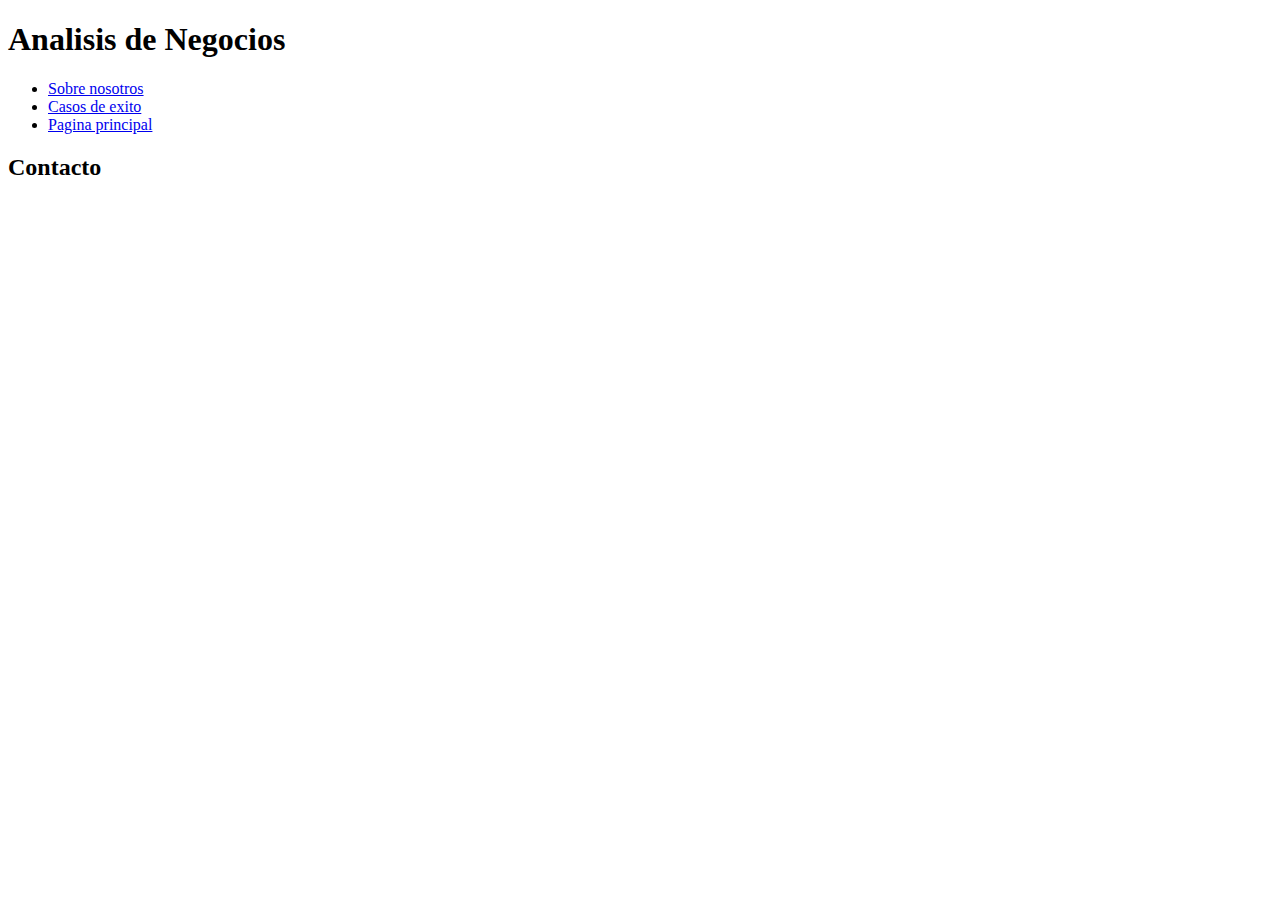
==== contacto.html @ f98e1538 "v1.0" ====
<!DOCTYPE html>
<html lang="en">
<head>
    <meta charset="UTF-8">
    <meta name="viewport" content="width=device-width, initial-scale=1.0">
    <title>Primer pagina</title>
</head>
<body>
    <header>
        <h1>Analisis de Negocios</h1>
    
        <nav>
            <ul>
                <li><a href="nosotros.html">Sobre nosotros</a></li>
                <li><a href="casosexito.html">Casos de exito</a></li>
                <li><a href="index.html">Pagina principal</a></li>
            </ul>
        </nav>




    </header>
    <main>
        <h2>Contacto</h2>

    </main>
    <footer>

    </footer>
    
</body>
</html>
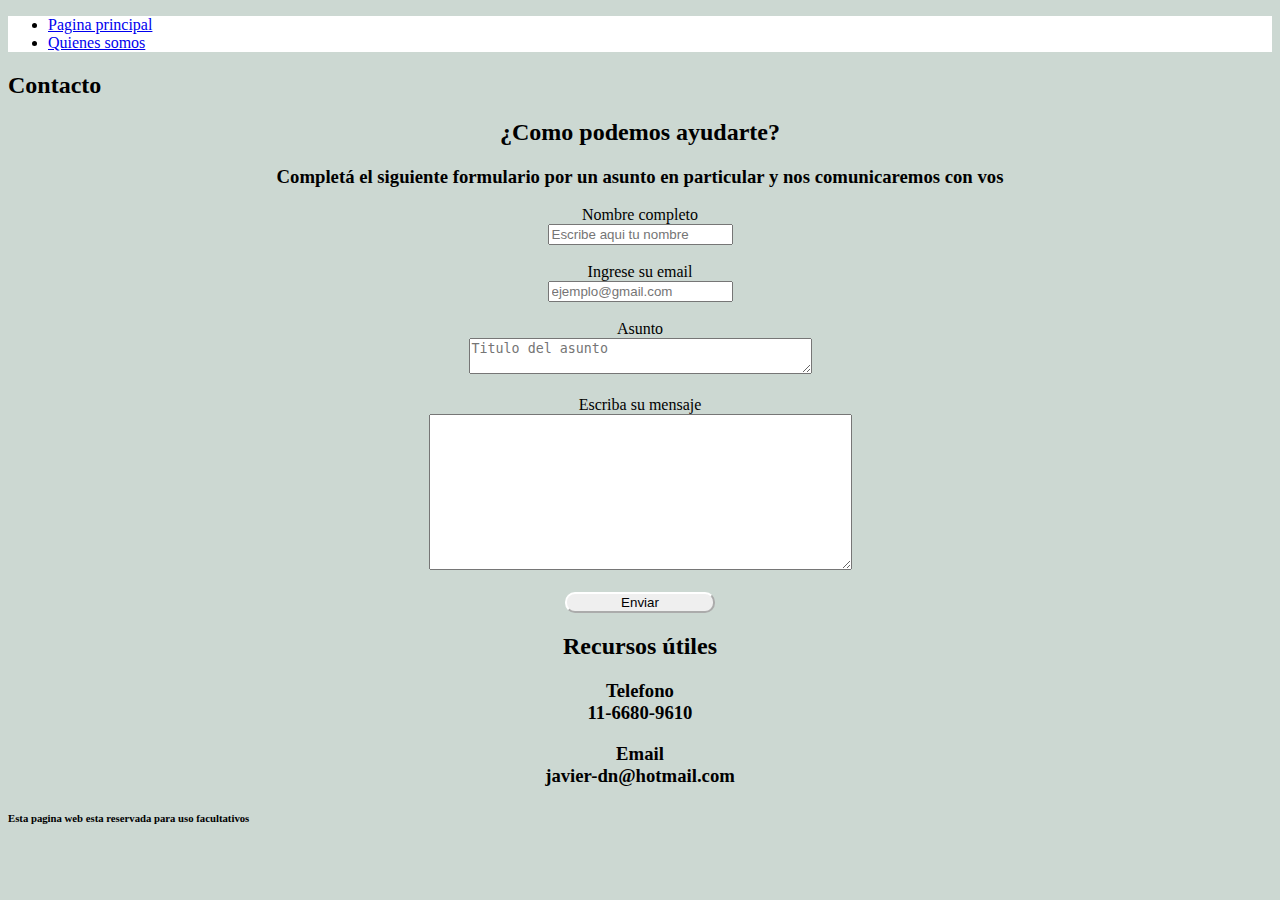
==== commit d29f2690: "v1.1" ====
--- a/contacto.html
+++ b/contacto.html
@@ -3,31 +3,58 @@
 <head>
     <meta charset="UTF-8">
     <meta name="viewport" content="width=device-width, initial-scale=1.0">
-    <title>Primer pagina</title>
+    <title>Del Negro Services - Contacto</title>
+    <link rel="shortcut icon" href="fotos/logodn.jpg" type="image/x-icon">
+    <link rel="stylesheet" href="styles.css">
+
 </head>
 <body>
     <header>
-        <h1>Analisis de Negocios</h1>
-    
         <nav>
             <ul>
-                <li><a href="nosotros.html">Sobre nosotros</a></li>
-                <li><a href="casosexito.html">Casos de exito</a></li>
                 <li><a href="index.html">Pagina principal</a></li>
+                <li><a href="nosotros.html">Quienes somos</a></li>
             </ul>
         </nav>
-
-
-
-
     </header>
     <main>
         <h2>Contacto</h2>
+        <div class="formulario">
+            <div class="contacto_titulo">
+                <h2>¿Como podemos ayudarte?</h2>
+                <h3>Completá el siguiente formulario por un asunto en particular y nos comunicaremos con vos</h3>
+            </div>
+            <form>
+                <label for="nombre">Nombre completo</label><br>
+                <input type="text" placeholder="Escribe aqui tu nombre" name="nombre" id="nombre" required>
+                <br><br>
 
+                <label for="email">Ingrese su email</label><br>
+                <input type="email" placeholder="ejemplo@gmail.com" name="email" id="email" required>
+                <br><br>
+
+                <label for="asunto">Asunto</label><br>
+                <textarea name="asunto" id="asunto" cols="40" rows="2" required placeholder="Titulo del asunto"></textarea>
+                <br><br>
+            
+                <label for="mensaje">Escriba su mensaje</label><br>
+                <textarea name="mensaje" id="mensaje" cols="50" rows="10" required></textarea>
+                <br><br>
+            
+                <input class="btn" type="submit" value="Enviar">
+            </form>  
+        </div>
+
+        <div class="contacto_propio">
+            <h2>Recursos útiles</h2>
+                <h3>Telefono <br>11-6680-9610</h3>
+                <h3>Email<br>javier-dn@hotmail.com</h3>
+
+        </div>
     </main>
+
     <footer>
-
+        <h6>Esta pagina web esta reservada para uso facultativos</h6>
     </footer>
-    
 </body>
 </html>--- a/styles.css
+++ b/styles.css
@@ -0,0 +1,38 @@
+body {
+    background-color: rgba(162, 184, 173, 0.548);   
+}
+header {
+    background-color: rgb(255, 255, 255);
+}
+
+.info{
+    text-align: center;
+}
+.info img{       
+    width: 200px;
+    border-radius: 50%;
+}
+
+.nosotros{
+    text-align: center;
+}
+.camara_vigilancia img {
+    width: 200px;
+}
+
+.formulario {
+    text-align: center;
+}
+
+.btn {
+    width: 150px;
+    border-radius: 10px;
+    border-color: white;
+}
+.contacto_propio {
+    text-align: center;
+}
+
+.trabajos img{
+    width: 200px;
+}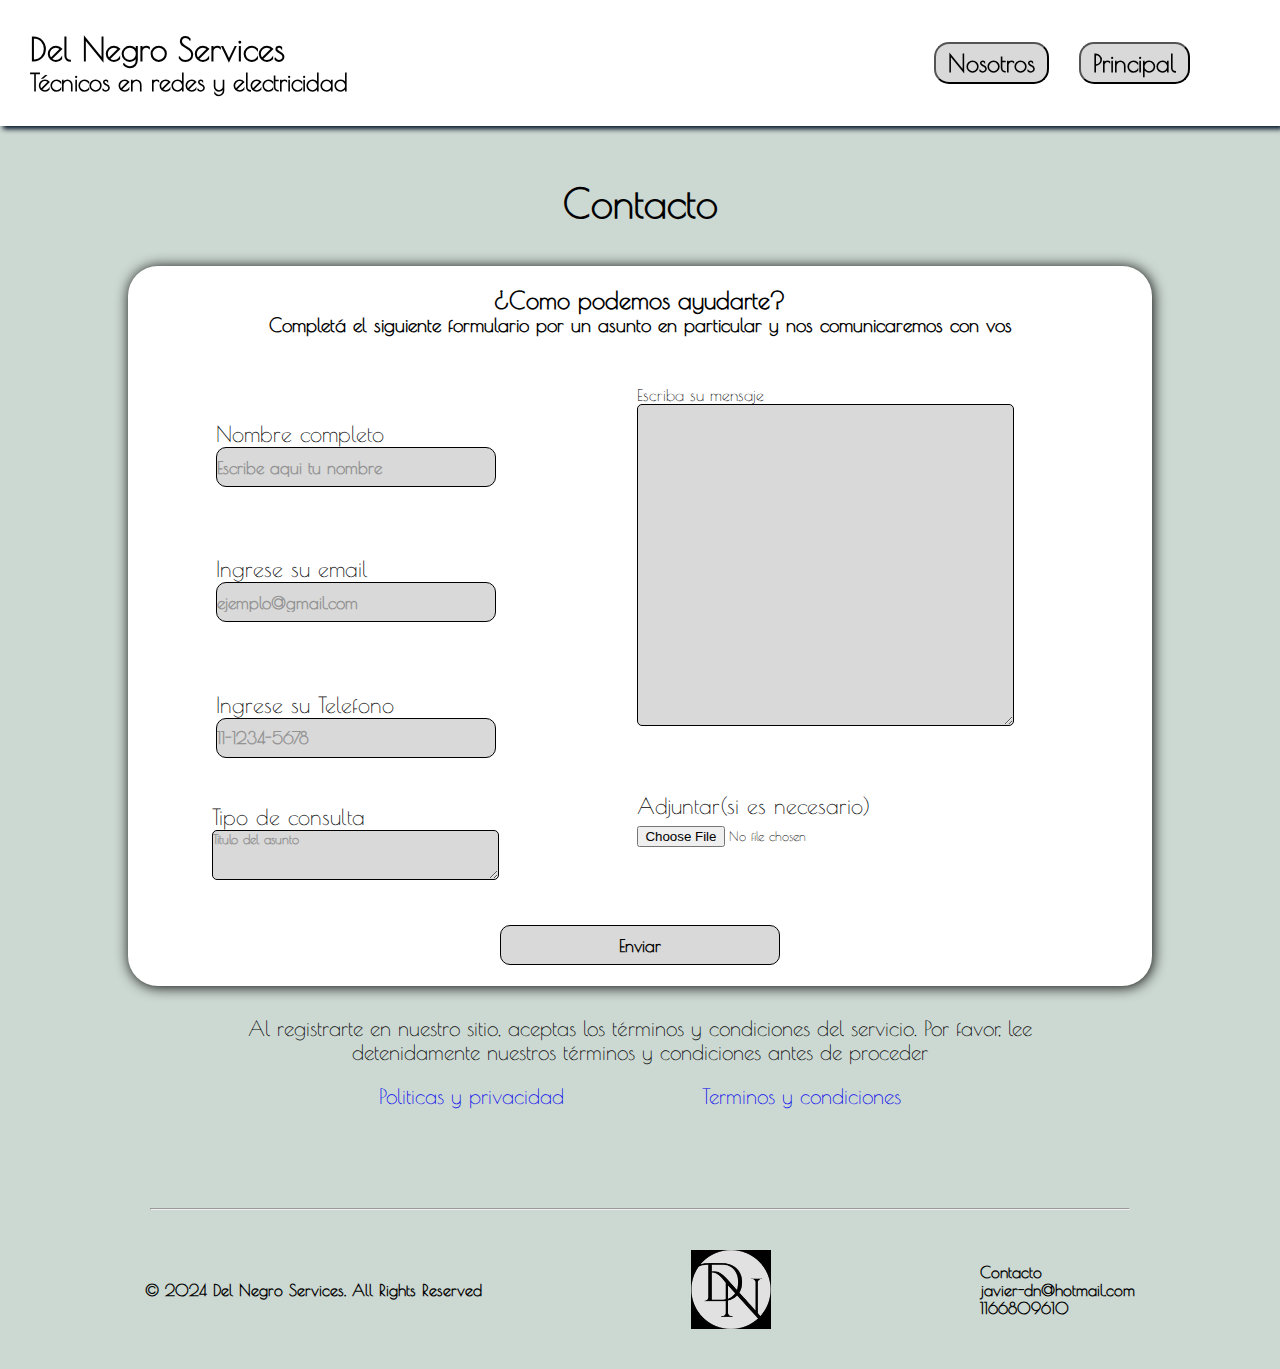
==== commit e49a8c5d: "v1.2" ====
--- a/contacto.html
+++ b/contacto.html
@@ -5,56 +5,77 @@
     <meta name="viewport" content="width=device-width, initial-scale=1.0">
     <title>Del Negro Services - Contacto</title>
     <link rel="shortcut icon" href="fotos/logodn.jpg" type="image/x-icon">
-    <link rel="stylesheet" href="styles.css">
+    <link rel="stylesheet" href="styleform.css">
 
 </head>
 <body>
-    <header>
-        <nav>
-            <ul>
-                <li><a href="index.html">Pagina principal</a></li>
-                <li><a href="nosotros.html">Quienes somos</a></li>
-            </ul>
-        </nav>
+    <header class="header">
+        <div class="nombre_servicio">
+            <h1>Del Negro Services</h1>
+            <h2>Técnicos en redes y electricidad</h2>
+        </div>
+        <ul class="info_header">
+            <li><a href="nosotros.html"><button>Nosotros</button></a></li>
+            <li><a href="index.html"><button>Principal</button></a></li>
+        </ul>
     </header>
     <main>
-        <h2>Contacto</h2>
-        <div class="formulario">
-            <div class="contacto_titulo">
-                <h2>¿Como podemos ayudarte?</h2>
-                <h3>Completá el siguiente formulario por un asunto en particular y nos comunicaremos con vos</h3>
-            </div>
-            <form>
-                <label for="nombre">Nombre completo</label><br>
-                <input type="text" placeholder="Escribe aqui tu nombre" name="nombre" id="nombre" required>
-                <br><br>
+        <h2 id="contacto_texto">Contacto</h2>
+            <div class="conteiner_formulario">
+                <div class="formtexto">
+                    <h2>¿Como podemos ayudarte?</h2>
+                    <h3>Completá el siguiente formulario por un asunto en particular y nos comunicaremos con vos</h3>
+                </div>
+            <form class="formulario">
+                <div class="form formnombre">
+                    <label for="nombre">Nombre completo</label><br>
+                    <input type="text" placeholder="Escribe aqui tu nombre" name="nombre" id="nombre" required>
+                </div>
 
-                <label for="email">Ingrese su email</label><br>
-                <input type="email" placeholder="ejemplo@gmail.com" name="email" id="email" required>
-                <br><br>
+                <div class="form formemail">
+                    <label for="email">Ingrese su email</label><br>
+                    <input type="email" placeholder="ejemplo@gmail.com" name="email" id="email" required>
+                </div>
 
-                <label for="asunto">Asunto</label><br>
-                <textarea name="asunto" id="asunto" cols="40" rows="2" required placeholder="Titulo del asunto"></textarea>
-                <br><br>
-            
-                <label for="mensaje">Escriba su mensaje</label><br>
-                <textarea name="mensaje" id="mensaje" cols="50" rows="10" required></textarea>
-                <br><br>
-            
-                <input class="btn" type="submit" value="Enviar">
+                <div class="form formtelefono">
+                    <label for="telefono">Ingrese su Telefono</label><br>
+                    <input type="tel" placeholder="11-1234-5678" name="telefono" id="telefono" required>
+                </div>
+
+                <div class="form formasunto">
+                    <label for="asunto">Tipo de consulta</label><br>
+                    <textarea name="asunto" id="asunto" cols="45" rows="3" required placeholder="Titulo del asunto"></textarea>
+                </div>
+
+                <div class="formmensaje">
+                    <label for="mensaje">Escriba su mensaje</label><br>
+                    <textarea name="mensaje" id="mensaje" cols="60" rows="20" required></textarea>
+                </div>
+
+                <div class="formarchivo">
+                    <p>Adjuntar(si es necesario)</p>
+                    <input type="file" name="archivo" id="archivo" class="boton_archivo">
+                </div>
+        
+                <div class="form formenviar">
+                    <input class="btn" type="submit" value="Enviar">
+                </div>
             </form>  
         </div>
-
-        <div class="contacto_propio">
-            <h2>Recursos útiles</h2>
-                <h3>Telefono <br>11-6680-9610</h3>
-                <h3>Email<br>javier-dn@hotmail.com</h3>
-
+        <div class="politicas_formulario">
+            <p>Al registrarte en nuestro sitio, aceptas los términos y condiciones del servicio. Por favor, lee detenidamente nuestros términos y condiciones antes de proceder</p>
+            <ul class="politicas">
+                <li><a href="#">Politicas y privacidad</a></li>
+                <li><a href="#">Terminos y condiciones</a></li>
+            </ul>
+        
         </div>
     </main>
-
+    <hr class="separador">
     <footer>
-        <h6>Esta pagina web esta reservada para uso facultativos</h6>
-    </footer>
+        <h5>© 2024 Del Negro Services. All Rights Reserved</h5>
+        <img src="fotos/logodn.jpg" alt="Logo pagina" class="footer_logo">
+        <h5>Contacto<br>javier-dn@hotmail.com<br>1166809610</h5>
+</footer>
 </body>
 </html>--- a/styleform.css
+++ b/styleform.css
@@ -0,0 +1,192 @@
+* {
+    margin: 0;
+    padding: 0;
+    box-sizing: border-box;
+    text-decoration: none;
+    font-family:'Poiret_One';
+}
+@font-face {
+    font-family: 'Poiret_One';
+    src: url(/fuentes/Poiret_One/PoiretOne-Regular.ttf);
+}
+
+body {
+    background-color: rgba(162, 184, 173, 0.548);   
+}
+.header {
+    top: 0;
+    position: fixed;
+    width: 100%;
+    /*background-color: rgb(255, 255, 255);
+    background-image: url(/fotos/fotoheader.jpg);*/
+    display: flex;
+    background-size:cover;
+    height: 14vh;
+    flex-direction: row;
+    justify-content: space-between;
+    align-items: center;
+    z-index: 5;
+    background-color: white;
+    /*background: linear-gradient(to right, #b5cee4 40%, #183c5f 100%);*/
+    box-shadow: 3px 3px 5px #011126 ;
+}
+main{
+    margin-top: 180px;
+}
+.nombre_servicio {
+    display: flex;
+    flex-direction: column;
+    margin-left: 30px;
+}
+.info_header {
+    display: flex;
+    list-style-type: none;
+    margin-right: 90px;
+    gap: 30px;
+}
+.info_header button{
+    font-size: 1.5rem;
+    font-weight: bold;
+    padding: 5px 12px;
+    border-radius: 15px;
+    background-color:#D9D9D9;
+    color: black;
+    transition-duration: 0.7s;
+    
+}
+.info_header button:hover{
+    box-shadow: 3px 3px 15px #000000;
+    transform: scale(1.2);
+}
+footer {
+    display: flex;
+    justify-content: space-around;
+    align-items: center;
+    flex-flow: row wrap;
+    font-size: 1.2rem;
+    padding: 40px;
+}
+.footer_logo {
+    width: 80px;
+}
+.separador {
+    margin: 100px 150px 0 150px;
+}
+
+#contacto_texto{
+    text-align: center;
+    margin-bottom: 40px;
+    font-size: 2.5em;
+}
+.conteiner_formulario {
+    padding-top: 20px;
+    margin: auto;
+    display: flex;
+    flex-flow: column wrap;
+    width: 80%;
+    background-color: white;
+    border-radius: 30px;
+    box-shadow: 1px 1px 14px black;
+}
+.formtexto {
+    width: 100%;
+    display: flex;
+    flex-flow: column wrap;
+    text-align: center;
+    height: 100px;
+
+}
+.formulario {
+    width: 100%;
+    grid-column-gap: 15%;
+    height: 600px;
+    display: grid;
+    grid-template-areas: "formnombre formmensaje formmensaje"
+                        "formemail formmensaje formmensaje"
+                        "formtelefono formmensaje formmensaje"
+                        "formasunto formarchivo formarchivo"
+                        "formenviar formenviar formenviar";
+}
+
+
+.form {
+    position: relative;
+    margin: auto;
+    font-size: 1.4rem;
+    text-align: left;
+    left: 50px;
+
+}
+.formnombre {
+    grid-area: formnombre;
+
+}
+.formmensaje {
+    grid-area: formmensaje;
+    text-align: left;
+
+}
+.formemail {
+    grid-area: formemail;
+}
+.formtelefono {
+    grid-area: formtelefono;
+}
+.formasunto {
+    grid-area: formasunto;
+    
+}
+.formarchivo {
+    grid-area: formarchivo;
+    font-size: 1.4rem;
+}
+   
+.form input {
+    width: 280px;
+    height: 40px;
+    font-size: 1.05rem;
+    border-radius: 10px;
+    font-weight: 600;
+    border: 1px solid black;
+    background-color: #D9D9D9;
+
+}
+textarea {
+    font-weight: 1000;
+    border-radius: 5px;
+    border: 1px solid black;
+    background-color: #D9D9D9;
+
+
+}
+::placeholder {
+    opacity: 0.7;
+}
+.formenviar {
+    margin-top: 30px;
+    grid-area: formenviar;
+    display: flex;
+    justify-content: center;
+    width: 860px;
+    left: 0px;
+}
+.politicas_formulario{
+    width: 800px;
+    font-size: 1.3rem;
+    margin: 30px auto;
+    text-align: center;
+}
+.politicas {
+    margin-top: 20px;
+    list-style-type: none;
+    display: flex;
+    justify-content: space-evenly;
+}
+
+.btn {
+    transition: 1s;
+}
+.btn:hover {
+    transition: 1s;
+    scale: 1.2;
+}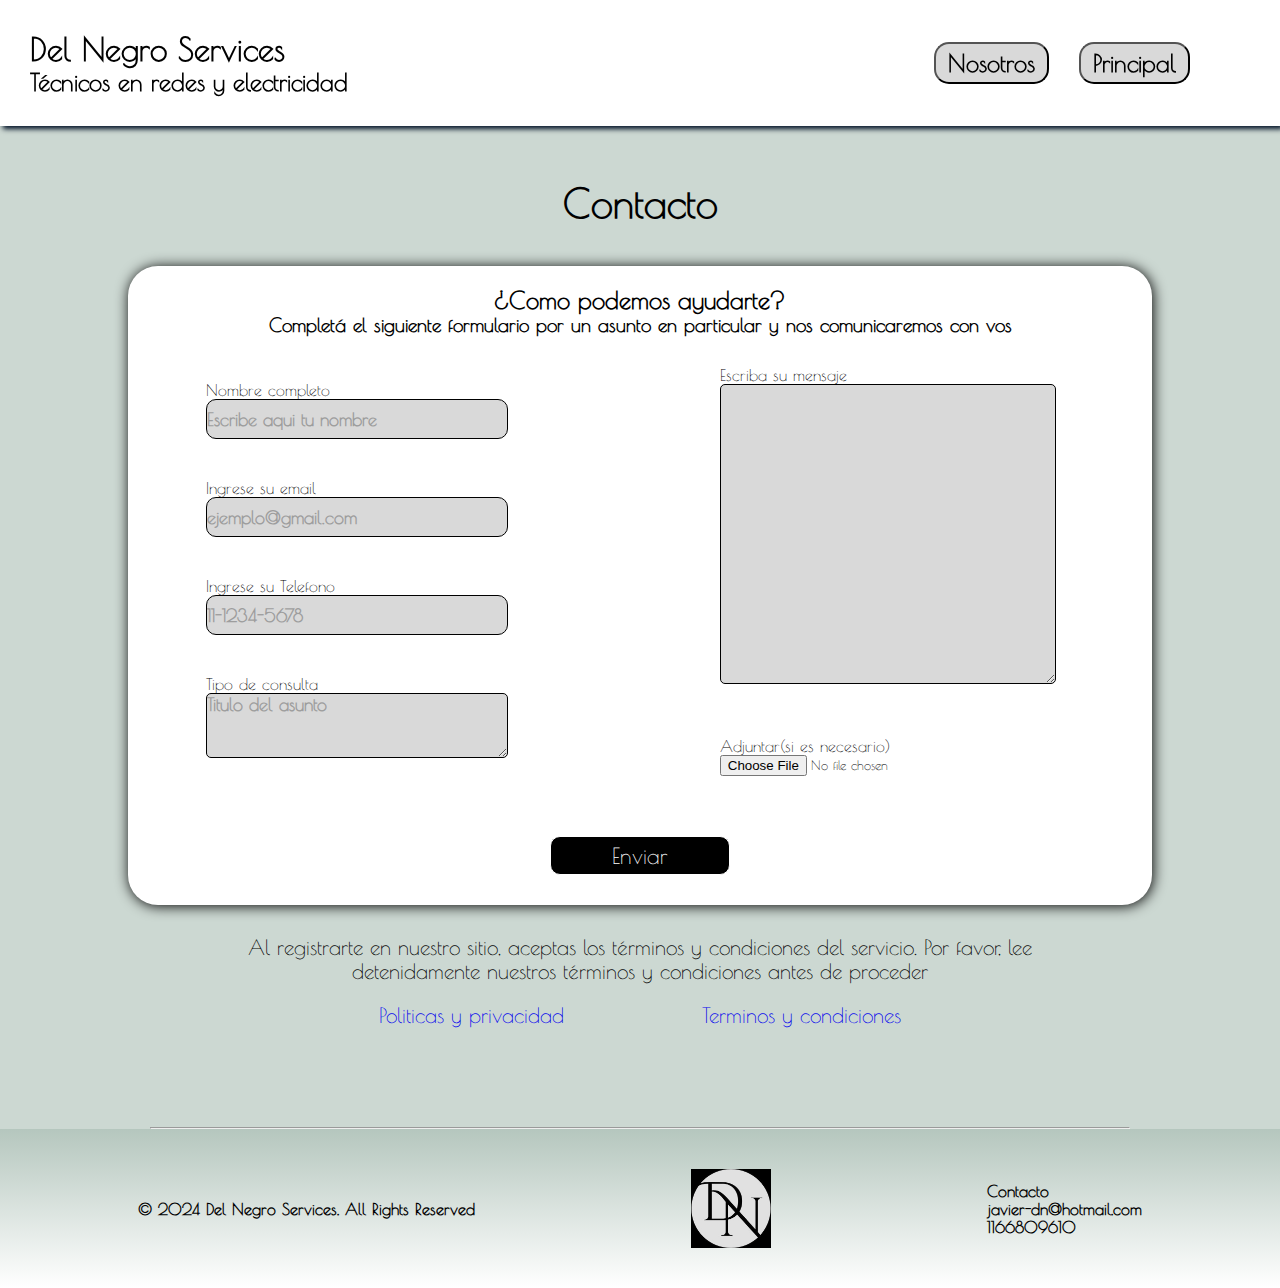
==== commit b185b70d: "v1.3" ====
--- a/contacto.html
+++ b/contacto.html
@@ -21,46 +21,48 @@
     </header>
     <main>
         <h2 id="contacto_texto">Contacto</h2>
-            <div class="conteiner_formulario">
-                <div class="formtexto">
-                    <h2>¿Como podemos ayudarte?</h2>
-                    <h3>Completá el siguiente formulario por un asunto en particular y nos comunicaremos con vos</h3>
+        <div class="conteiner_formulario">
+            <div class="titulo_formulario">
+                <h2>¿Como podemos ayudarte?</h2>
+                <h3>Completá el siguiente formulario por un asunto en particular y nos comunicaremos con vos</h3>
+            </div>
+            <form class="formulario">
+                <div class="formleft">
+                    <div class="form formnombre">
+                        <label for="nombre">Nombre completo</label><br>
+                        <input type="text" placeholder="Escribe aqui tu nombre" name="nombre" id="nombre" required>
+                    </div>  
+
+                    <div class="form formemail">
+                        <label for="email">Ingrese su email</label><br>
+                        <input type="email" placeholder="ejemplo@gmail.com" name="email" id="email" required>
+                    </div>
+
+                    <div class="form formtelefono">
+                        <label for="telefono">Ingrese su Telefono</label><br>
+                        <input type="tel" placeholder="11-1234-5678" name="telefono" id="telefono" required>
+                    </div>
+
+                    <div class="form formasunto">
+                        <label for="asunto">Tipo de consulta</label><br>
+                        <textarea name="asunto" id="asunto" cols="45" rows="3" required placeholder="Titulo del asunto"></textarea>
+                    </div>
                 </div>
-            <form class="formulario">
-                <div class="form formnombre">
-                    <label for="nombre">Nombre completo</label><br>
-                    <input type="text" placeholder="Escribe aqui tu nombre" name="nombre" id="nombre" required>
+                <div class="formright"> 
+                    <div class="formmensaje">
+                        <label for="mensaje">Escriba su mensaje</label><br>
+                        <textarea name="mensaje" id="mensaje" cols="1" rows="1" required></textarea>
+                    </div>
+
+                    <div class="formarchivo">
+                        <p>Adjuntar(si es necesario)</p>
+                        <input type="file" name="archivo" id="archivo" class="boton_archivo">
+                    </div>
                 </div>
-
-                <div class="form formemail">
-                    <label for="email">Ingrese su email</label><br>
-                    <input type="email" placeholder="ejemplo@gmail.com" name="email" id="email" required>
-                </div>
-
-                <div class="form formtelefono">
-                    <label for="telefono">Ingrese su Telefono</label><br>
-                    <input type="tel" placeholder="11-1234-5678" name="telefono" id="telefono" required>
-                </div>
-
-                <div class="form formasunto">
-                    <label for="asunto">Tipo de consulta</label><br>
-                    <textarea name="asunto" id="asunto" cols="45" rows="3" required placeholder="Titulo del asunto"></textarea>
-                </div>
-
-                <div class="formmensaje">
-                    <label for="mensaje">Escriba su mensaje</label><br>
-                    <textarea name="mensaje" id="mensaje" cols="60" rows="20" required></textarea>
-                </div>
-
-                <div class="formarchivo">
-                    <p>Adjuntar(si es necesario)</p>
-                    <input type="file" name="archivo" id="archivo" class="boton_archivo">
-                </div>
-        
-                <div class="form formenviar">
-                    <input class="btn" type="submit" value="Enviar">
-                </div>
-            </form>  
+            </form>
+            <div class="boton_formulario">
+                <input class="btn_form" type="submit" value="Enviar">
+            </div>
         </div>
         <div class="politicas_formulario">
             <p>Al registrarte en nuestro sitio, aceptas los términos y condiciones del servicio. Por favor, lee detenidamente nuestros términos y condiciones antes de proceder</p>
@@ -76,6 +78,6 @@
         <h5>© 2024 Del Negro Services. All Rights Reserved</h5>
         <img src="fotos/logodn.jpg" alt="Logo pagina" class="footer_logo">
         <h5>Contacto<br>javier-dn@hotmail.com<br>1166809610</h5>
-</footer>
+    </footer>
 </body>
 </html>--- a/styleform.css
+++ b/styleform.css
@@ -11,7 +11,7 @@
 }
 
 body {
-    background-color: rgba(162, 184, 173, 0.548);   
+    background-color: #a2b8ad8c;   
 }
 .header {
     top: 0;
@@ -20,15 +20,14 @@
     /*background-color: rgb(255, 255, 255);
     background-image: url(/fotos/fotoheader.jpg);*/
     display: flex;
-    background-size:cover;
     height: 14vh;
     flex-direction: row;
     justify-content: space-between;
     align-items: center;
     z-index: 5;
     background-color: white;
-    /*background: linear-gradient(to right, #b5cee4 40%, #183c5f 100%);*/
     box-shadow: 3px 3px 5px #011126 ;
+    gap: 20px;
 }
 main{
     margin-top: 180px;
@@ -65,6 +64,8 @@
     flex-flow: row wrap;
     font-size: 1.2rem;
     padding: 40px;
+    background: linear-gradient(to bottom, rgba(162, 184, 173, 0.549) , #ffffff  );
+    gap: 20px;
 }
 .footer_logo {
     width: 80px;
@@ -79,99 +80,92 @@
     font-size: 2.5em;
 }
 .conteiner_formulario {
-    padding-top: 20px;
     margin: auto;
-    display: flex;
-    flex-flow: column wrap;
     width: 80%;
     background-color: white;
     border-radius: 30px;
     box-shadow: 1px 1px 14px black;
 }
-.formtexto {
+
+.titulo_formulario {
+    text-align: center;
+    padding: 20px 10px 0 10px;
+}
+.formulario {
+    margin:30px 0;
     width: 100%;
     display: flex;
-    flex-flow: column wrap;
-    text-align: center;
-    height: 100px;
-
-}
-.formulario {
-    width: 100%;
-    grid-column-gap: 15%;
-    height: 600px;
-    display: grid;
-    grid-template-areas: "formnombre formmensaje formmensaje"
-                        "formemail formmensaje formmensaje"
-                        "formtelefono formmensaje formmensaje"
-                        "formasunto formarchivo formarchivo"
-                        "formenviar formenviar formenviar";
-}
-
-
-.form {
-    position: relative;
+    flex-flow: row nowrap;
+    justify-content: space-evenly;
+    gap: 20px;
+}
+.formleft {
+    display: flex;
+    flex-direction: column; 
+    gap: 40px;
     margin: auto;
-    font-size: 1.4rem;
-    text-align: left;
-    left: 50px;
-
-}
-.formnombre {
-    grid-area: formnombre;
-
-}
-.formmensaje {
-    grid-area: formmensaje;
-    text-align: left;
-
-}
-.formemail {
-    grid-area: formemail;
-}
-.formtelefono {
-    grid-area: formtelefono;
-}
-.formasunto {
-    grid-area: formasunto;
-    
-}
-.formarchivo {
-    grid-area: formarchivo;
-    font-size: 1.4rem;
-}
-   
+    padding-left: 20px;
+
+}
+.formright {
+    display: flex;
+    flex-direction: column;
+    gap: 50px;
+    margin: auto;
+}
 .form input {
-    width: 280px;
+    width: 80%;
     height: 40px;
-    font-size: 1.05rem;
+    font-size: 18px;
     border-radius: 10px;
     font-weight: 600;
     border: 1px solid black;
     background-color: #D9D9D9;
 
 }
-textarea {
-    font-weight: 1000;
-    border-radius: 5px;
+.formulario textarea{
     border: 1px solid black;
     background-color: #D9D9D9;
-
-
+    border-radius: 5px;
+    font-weight: 1000;
+    font-size: 18px;
+}
+
+.formasunto textarea {
+    width: 80%;
+}
+.formmensaje textarea {
+    width: 90%;
+    height: 300px;
 }
 ::placeholder {
-    opacity: 0.7;
-}
-.formenviar {
-    margin-top: 30px;
-    grid-area: formenviar;
-    display: flex;
+    opacity: 0.6;
+}
+
+.boton_formulario {
+    display: flex;
+    align-items: center;
     justify-content: center;
-    width: 860px;
-    left: 0px;
-}
+}
+.btn_form {
+    width: 180px;
+    font-size: 1.4rem;
+    border-radius: 10px;
+    background-color: black;
+    padding: 5px;
+    color: white;
+    margin: 30px;
+    transition: 1s;
+    border: 1px solid white;
+
+}
+.btn_form:hover {
+    scale: 1.2;
+    box-shadow: 2px 2px 15px black;
+}
+
 .politicas_formulario{
-    width: 800px;
+    max-width: 800px;
     font-size: 1.3rem;
     margin: 30px auto;
     text-align: center;
@@ -183,10 +177,119 @@
     justify-content: space-evenly;
 }
 
-.btn {
-    transition: 1s;
-}
-.btn:hover {
-    transition: 1s;
-    scale: 1.2;
+@media(max-width:800px) {
+
+    
+    .formulario {
+        flex-flow: row wrap;
+    }
+    .politicas_formulario {
+        max-width: 550px;
+    }
+
+}
+@media(max-width:600px) { /* Ya en esta media querie configuramos el header para que se quede estatico arriba*/
+    .formulario textarea, .forminput {
+        width: 75%;
+        font-size: 0.9rem;
+    }
+    .form {
+        text-align: center;
+    }
+    .formleft {
+        padding-left: 0px;
+    }
+ 
+    .formarchivo {
+        display: none;
+    }
+    .formmensaje textarea{
+        width: 250px;
+    }
+    
+    .info_header {
+        flex-direction: column;
+    }
+    .header {
+        top: 0;
+        position: absolute;
+        width: 100%;
+        display: flex;
+        height: 16vh;
+        flex-direction: row;
+        justify-content: space-between;
+        align-items: center;
+        background-color: white;
+        box-shadow: 3px 3px 5px #011126 ;
+        gap: 20px;
+    }
+    .info_header {
+        display: flex;
+        list-style-type: none;
+        margin-right: 40px;
+        gap: 30px;
+    }
+    .info_header button{
+        font-size: 1.2rem;
+        font-weight: bold;
+        padding: 5px 12px;
+        border-radius: 15px;
+        background-color:#D9D9D9;
+        color: black;
+        transition-duration: 0.7s;
+        
+    }
+    .info_header button:hover{
+        box-shadow: 3px 3px 15px #000000;
+        transform: scale(1.2);
+    }
+    .nombre_servicio{
+        font-size: 0.9rem;
+    }
+    .politicas_formulario {
+        max-width: 480px;
+        font-size: 1.15rem;
+    }
+    .titulo_formulario{
+        font-size: 0.9rem;
+    }
+    .btn_form {
+        padding: 3px;
+        width: 130px;
+        font-size: 1rem;
+    }
+    footer {
+        text-align: center;
+        gap: 15px;
+        flex-direction: column;
+        font-size: 1rem;
+        padding: 40px;    
+    }
+    .footer_logo {
+        width: 60px;
+    }
+    .separador {
+        margin: 80px 80px 0 80px;
+    }
+
+}
+
+@media(max-width:480px) {
+
+    .politicas_formulario {
+        max-width: 280px;
+        font-size: 1rem;
+    }
+
+    .formulario textarea {
+        width: 55%;   
+    }
+    .form input{
+        width: 55%;
+    }
+    .formmensaje textarea {
+        width: 200px;
+
+    }
+
 }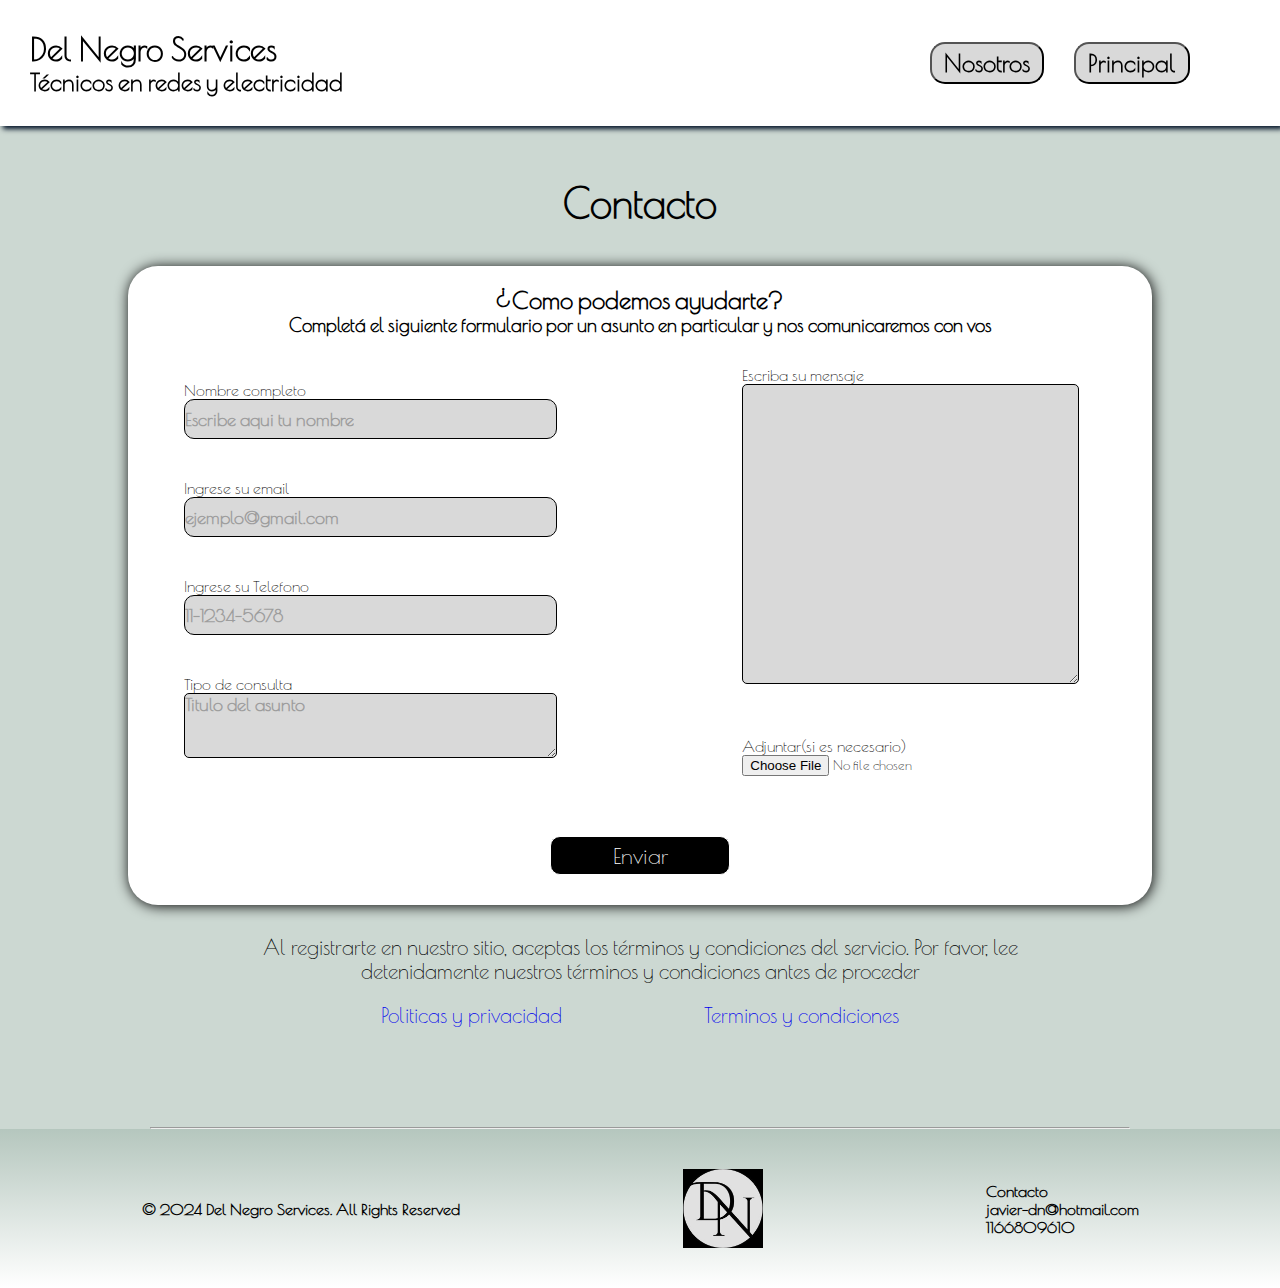
==== commit 7b7631e4: "v1.5" ====
--- a/contacto.html
+++ b/contacto.html
@@ -6,6 +6,9 @@
     <title>Del Negro Services - Contacto</title>
     <link rel="shortcut icon" href="fotos/logodn.jpg" type="image/x-icon">
     <link rel="stylesheet" href="styleform.css">
+    <link rel="preconnect" href="https://fonts.googleapis.com">
+    <link rel="preconnect" href="https://fonts.gstatic.com" crossorigin>
+    <link href="https://fonts.googleapis.com/css2?family=Poiret+One&display=swap" rel="stylesheet">
 
 </head>
 <body>
--- a/styleform.css
+++ b/styleform.css
@@ -3,12 +3,9 @@
     padding: 0;
     box-sizing: border-box;
     text-decoration: none;
-    font-family:'Poiret_One';
-}
-@font-face {
-    font-family: 'Poiret_One';
-    src: url(/fuentes/Poiret_One/PoiretOne-Regular.ttf);
-}
+    font-family: "Poiret One", sans-serif;
+}
+
 
 body {
     background-color: #a2b8ad8c;   
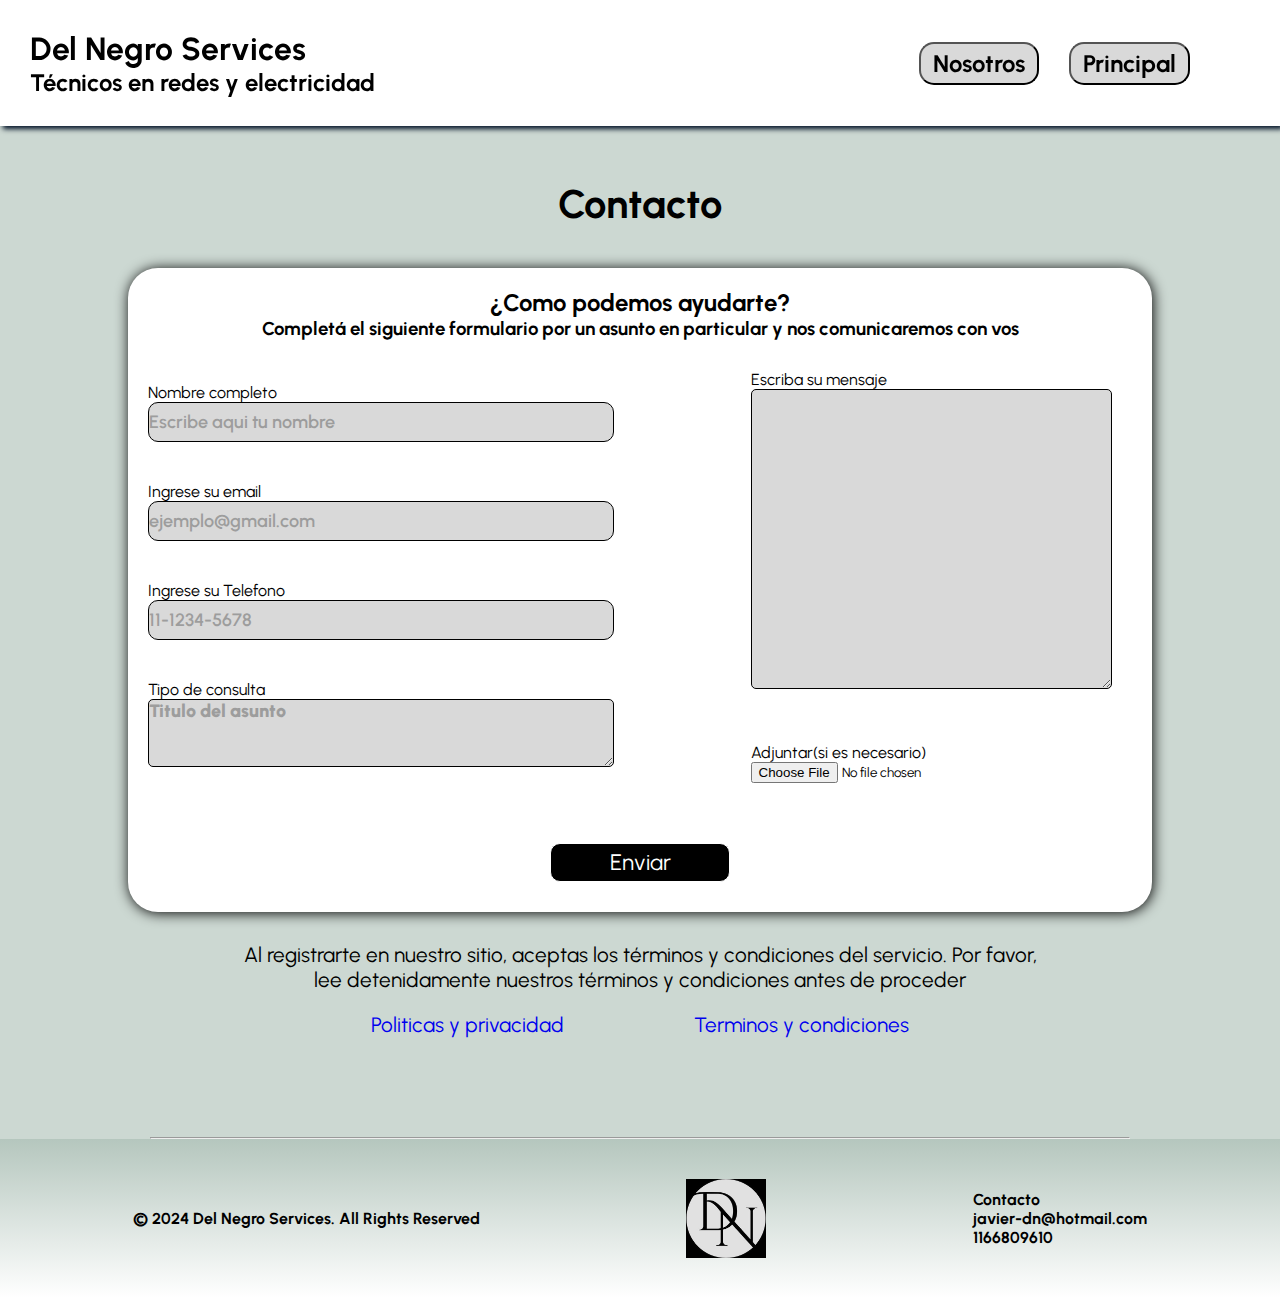
==== commit 9e23fc9d: "v1.8" ====
--- a/contacto.html
+++ b/contacto.html
@@ -8,7 +8,8 @@
     <link rel="stylesheet" href="styleform.css">
     <link rel="preconnect" href="https://fonts.googleapis.com">
     <link rel="preconnect" href="https://fonts.gstatic.com" crossorigin>
-    <link href="https://fonts.googleapis.com/css2?family=Poiret+One&display=swap" rel="stylesheet">
+    <link href="https://fonts.googleapis.com/css2?family=Urbanist:ital,wght@0,100..900;1,100..900&display=swap" rel="stylesheet">
+    
 
 </head>
 <body>
--- a/styleform.css
+++ b/styleform.css
@@ -3,8 +3,10 @@
     padding: 0;
     box-sizing: border-box;
     text-decoration: none;
-    font-family: "Poiret One", sans-serif;
-}
+    font-family: "Urbanist", sans-serif;
+    font-optical-sizing: auto;
+}
+
 
 
 body {
@@ -49,6 +51,7 @@
     color: black;
     transition-duration: 0.7s;
     
+    
 }
 .info_header button:hover{
     box-shadow: 3px 3px 15px #000000;
@@ -102,6 +105,7 @@
     gap: 40px;
     margin: auto;
     padding-left: 20px;
+    width: 60%;
 
 }
 .formright {
@@ -109,6 +113,8 @@
     flex-direction: column;
     gap: 50px;
     margin: auto;
+    width: 40%;
+
 }
 .form input {
     width: 80%;
@@ -285,7 +291,7 @@
         width: 55%;
     }
     .formmensaje textarea {
-        width: 200px;
+        width: 100%;
 
     }
 
